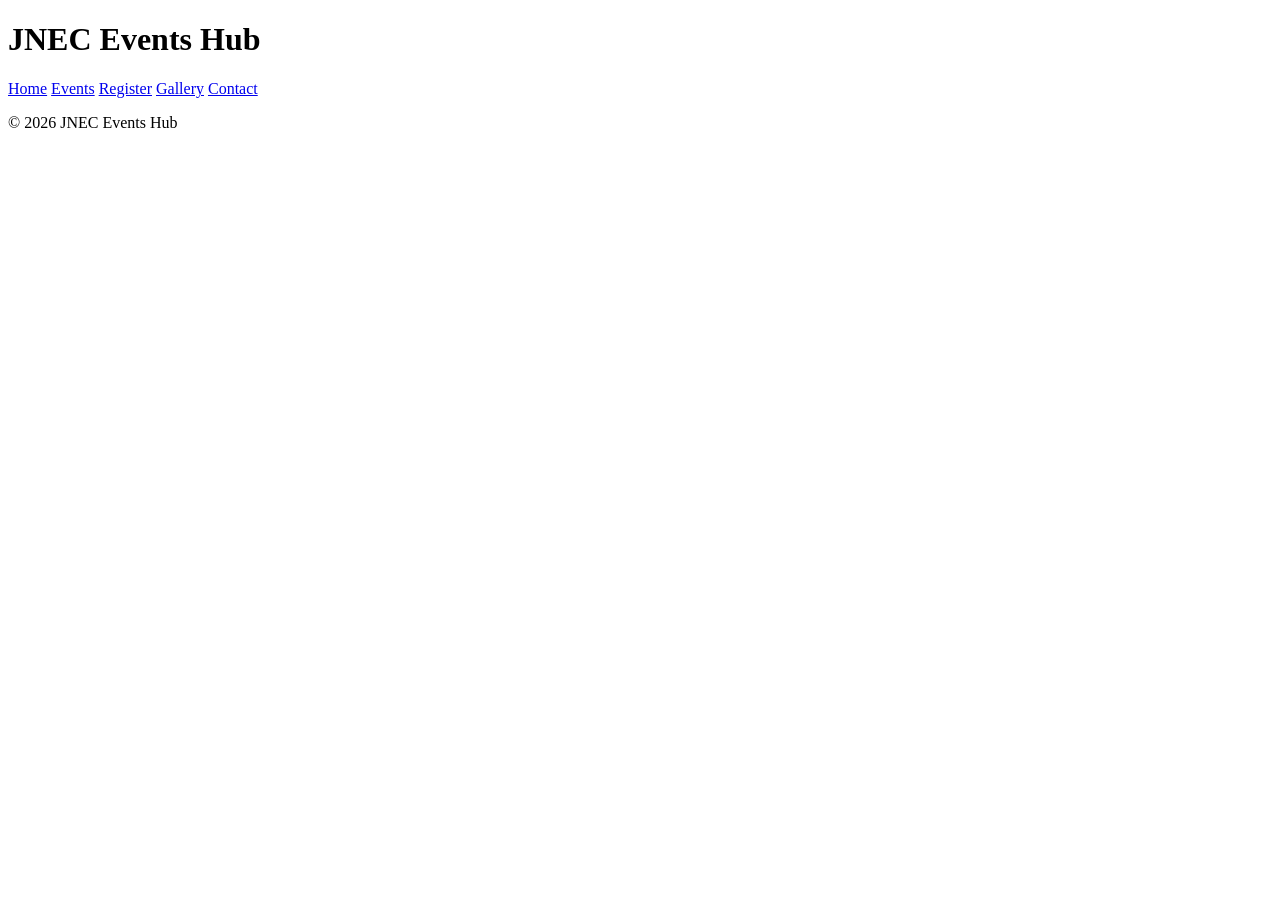
==== contact.html @ e3a9dbce "P2.shared shell on all pages" ====
<!DOCTYPE html>
<html lang="en">
<head>
<meta charset="UTF-8">
<meta name="viewport" content="width=device-width, initial-scale=1.0">
<title>JNEC Events Hub — Home</title>
</head>
<body>
<header id="top">
<h1>JNEC Events Hub</h1>
<nav>
<a href="index.html" title="Go to home page">Home</a>
<a href="events.html">Events</a>
<a href="register.html">Register</a>
<a href="gallery.html">Gallery</a>
<a href="contact.html">Contact</a>
</nav>
</header>
<main>
<!-- page content here -->
</main>
<footer>
<p>&copy; 2026 JNEC Events Hub</p>
</footer>
</body>
</html>
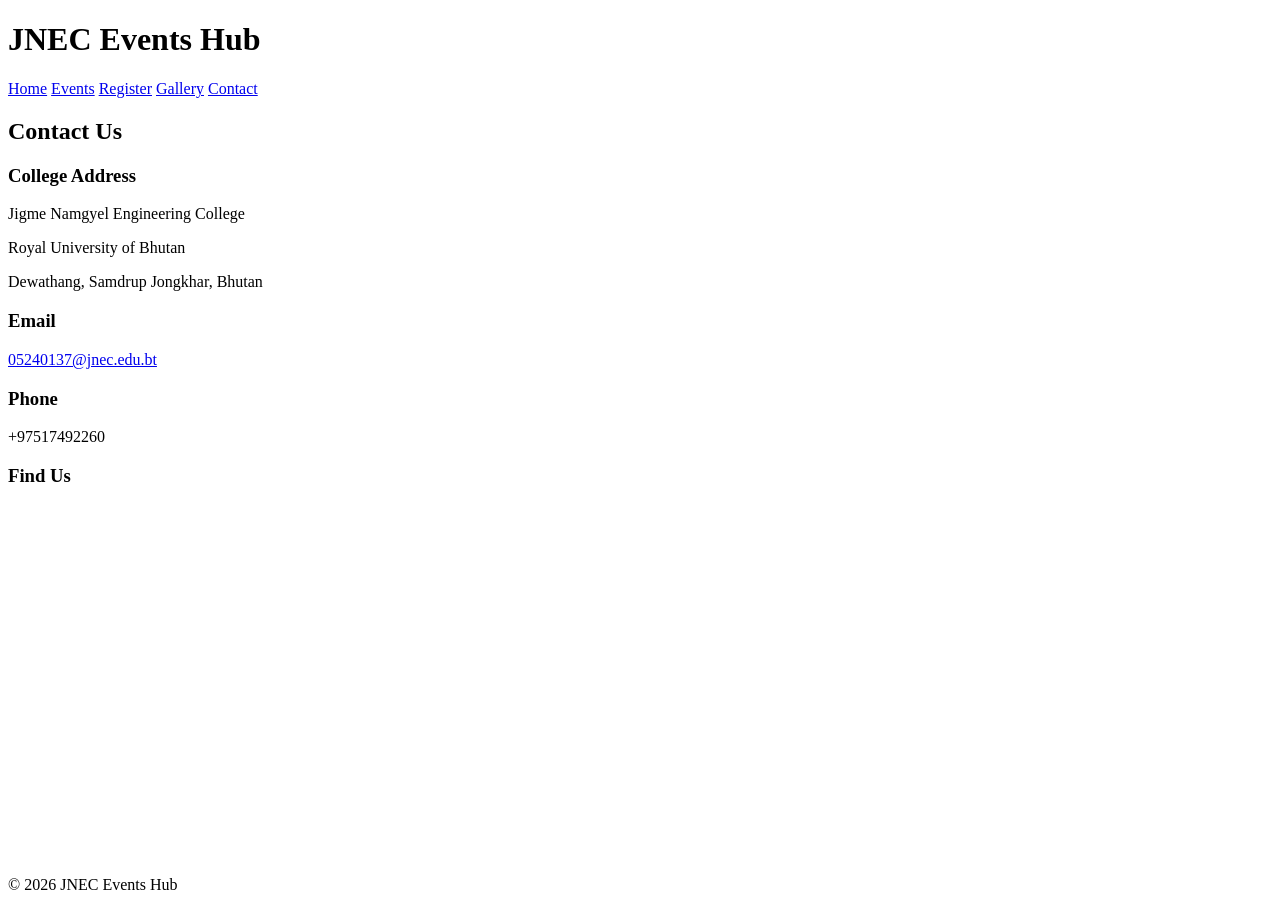
==== commit 9a03d259: "Add contact page structure" ====
--- a/contact.html
+++ b/contact.html
@@ -18,6 +18,53 @@
 </header>
 <main>
 <!-- page content here -->
+ <h2>Contact Us</h2>
+
+        <h3>College Address</h3>
+        <p>Jigme Namgyel Engineering College</p>
+        <p>Royal University of Bhutan</p>
+        <p>Dewathang, Samdrup Jongkhar, Bhutan</p>
+
+        <h3>Email</h3>
+        <p>
+            <a href="mailto:webmaster@jnec.edu.bt">
+                05240137@jnec.edu.bt
+            </a>
+        </p>
+
+        <h3>Phone</h3>
+        <p>+97517492260</p>
+
+        <h3>Find Us</h3>
+
+        <iframe
+            src="https://www.google.com/maps?q=Jigme%20Namgyel%20Engineering%20College%2C%20Dewathang%2C%20Bhutan&output=embed"
+            width="600"
+            height="350"
+            style="border:0;"
+            allowfullscreen=""
+            loading="lazy">
+        </iframe>
+
+        <!-- <h2>Enquiry Form</h2>
+
+        <form action="#" method="post">
+
+            <label for="name">Name:</label><br>
+            <input type="text" id="name" name="name" required>
+            <br><br>
+
+            <label for="email">Email:</label><br>
+            <input type="email" id="email" name="email" required>
+            <br><br>
+
+            <label for="message">Message:</label><br>
+            <textarea id="message" name="message" rows="5" cols="40" required></textarea>
+            <br><br>
+
+            <input type="submit" value="Submit">
+
+        </form> -->
 </main>
 <footer>
 <p>&copy; 2026 JNEC Events Hub</p>
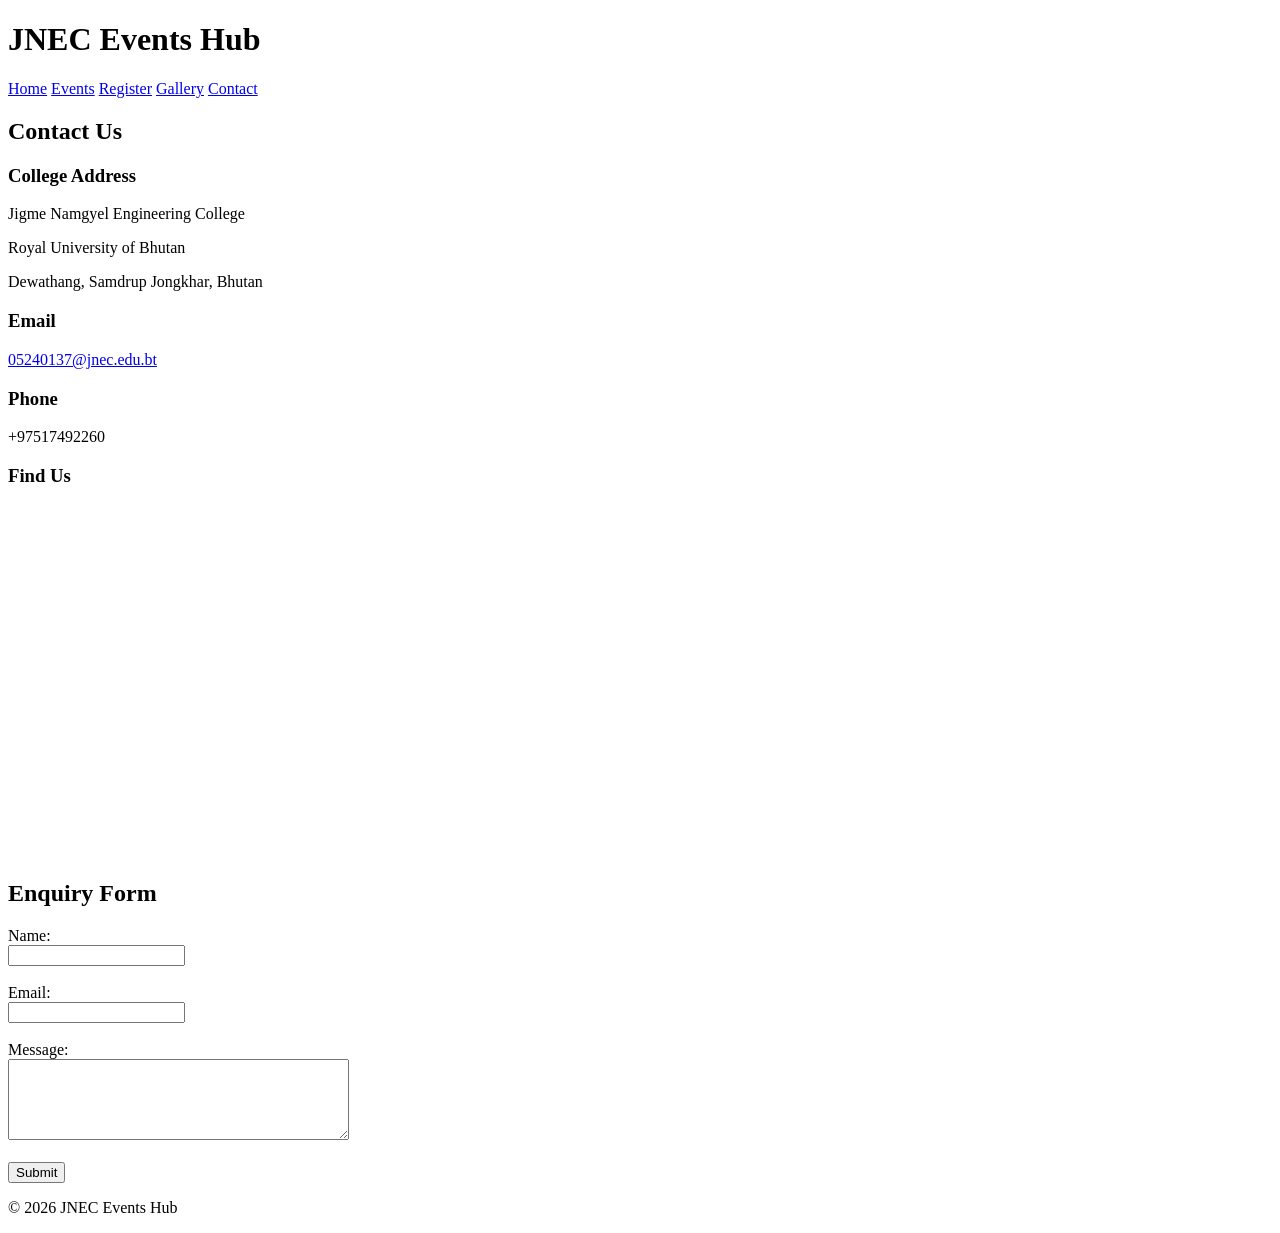
==== commit f7295881: "Add enquiry form" ====
--- a/contact.html
+++ b/contact.html
@@ -46,7 +46,7 @@
             loading="lazy">
         </iframe>
 
-        <!-- <h2>Enquiry Form</h2>
+        <h2>Enquiry Form</h2>
 
         <form action="#" method="post">
 
@@ -64,7 +64,7 @@
 
             <input type="submit" value="Submit">
 
-        </form> -->
+        </form>
 </main>
 <footer>
 <p>&copy; 2026 JNEC Events Hub</p>
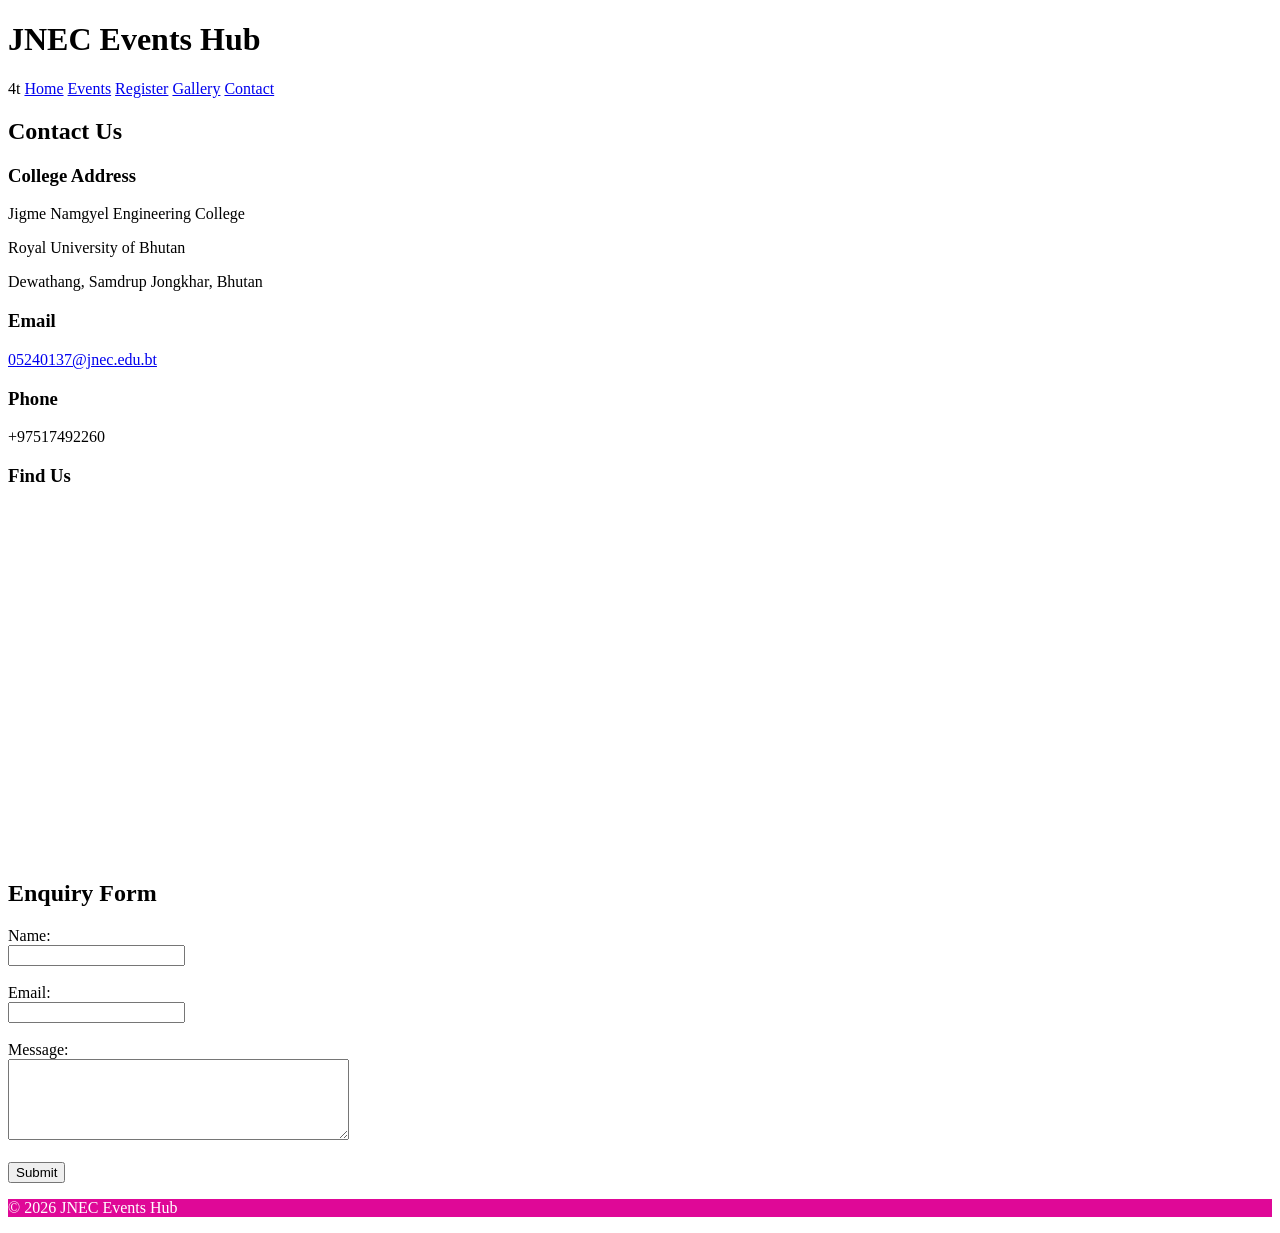
==== commit db63d2a9: "p3: link external stylesheet" ====
--- a/contact.html
+++ b/contact.html
@@ -4,11 +4,14 @@
 <meta charset="UTF-8">
 <meta name="viewport" content="width=device-width, initial-scale=1.0">
 <title>JNEC Events Hub — Home</title>
+<style>
+footer { background: #df0897; color: white; }
+</style>
 </head>
 <body>
 <header id="top">
 <h1>JNEC Events Hub</h1>
-<nav>
+<nav>4t
 <a href="index.html" title="Go to home page">Home</a>
 <a href="events.html">Events</a>
 <a href="register.html">Register</a>
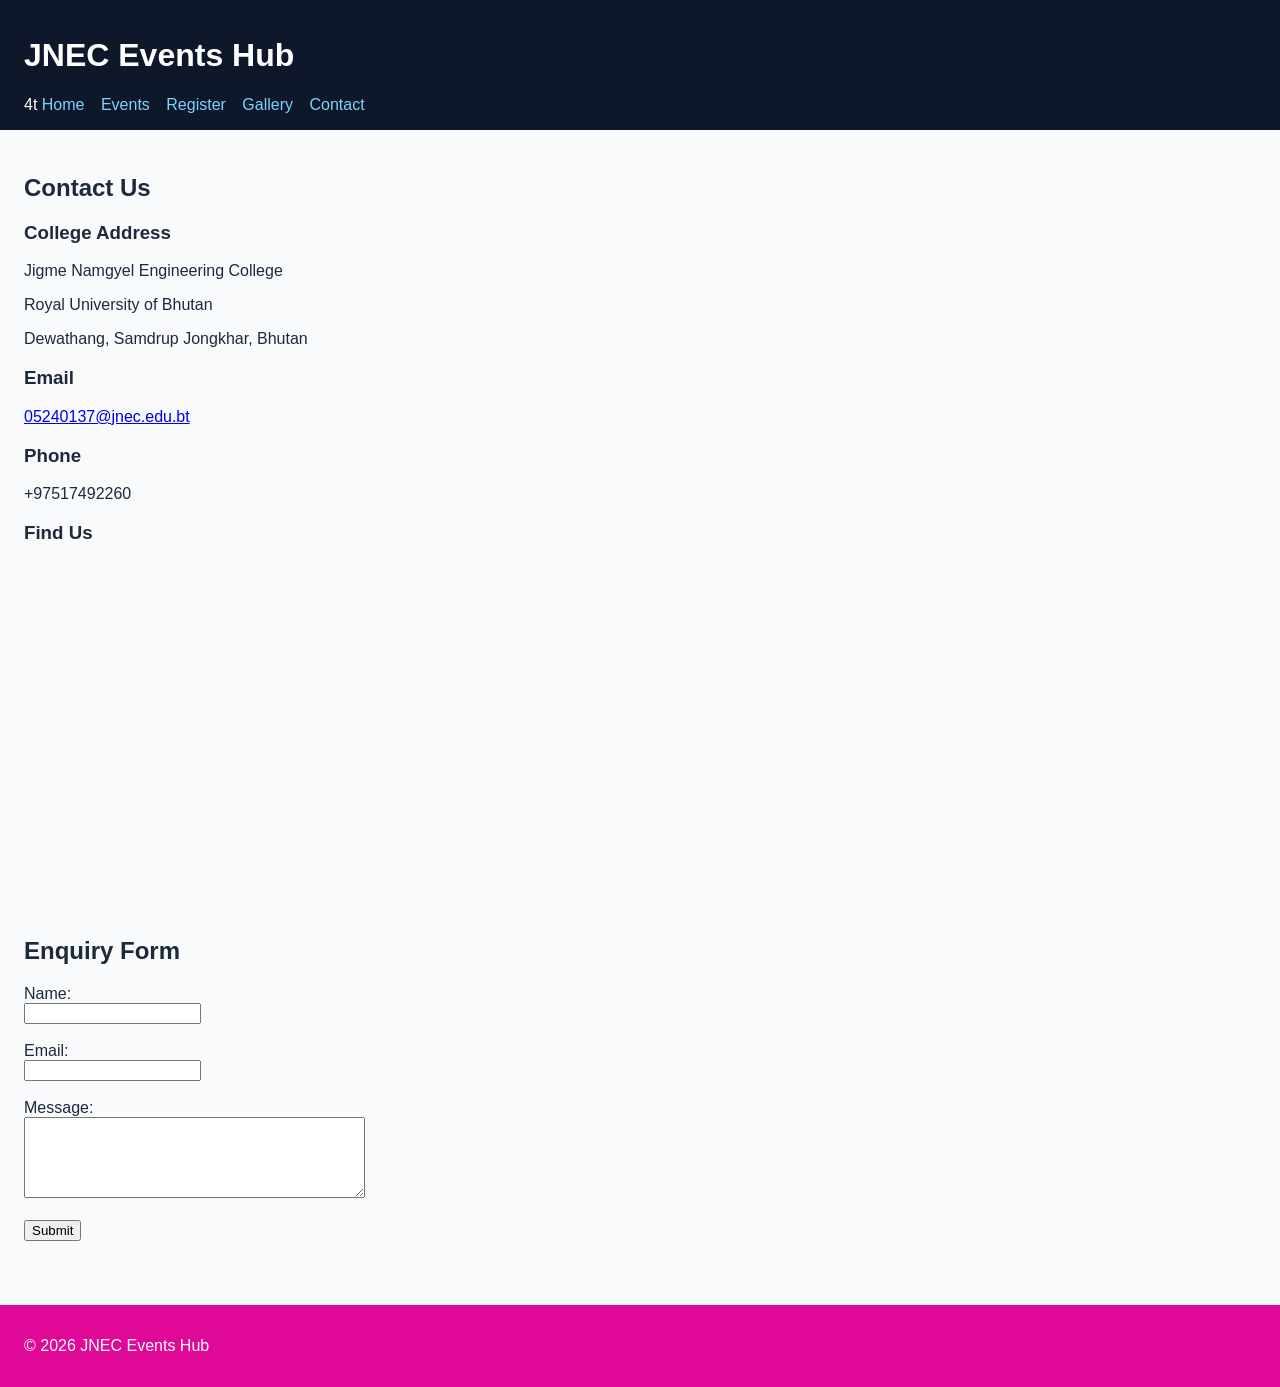
==== commit 0338c442: "p3: link external stylesheet" ====
--- a/contact.html
+++ b/contact.html
@@ -4,6 +4,7 @@
 <meta charset="UTF-8">
 <meta name="viewport" content="width=device-width, initial-scale=1.0">
 <title>JNEC Events Hub — Home</title>
+<link rel="stylesheet" href="css/styles.css">
 <style>
 footer { background: #df0897; color: white; }
 </style>
--- a/css/styles.css
+++ b/css/styles.css
@@ -0,0 +1,25 @@
+body {
+font-family: "Segoe UI", Arial, sans-serif;
+margin: 0;
+color: #1e293b;
+background: #f8fafc;
+}
+header {
+background: #0f172a;
+color: white;
+padding: 16px 24px;
+}
+nav a {
+color: #7dd3fc;
+margin-right: 12px;
+text-decoration: none;
+}
+footer {
+background: #0f172a;
+color: #e2e8f0;
+padding: 16px 24px;
+margin-top: 40px;
+}
+main {
+padding: 24px;
+}
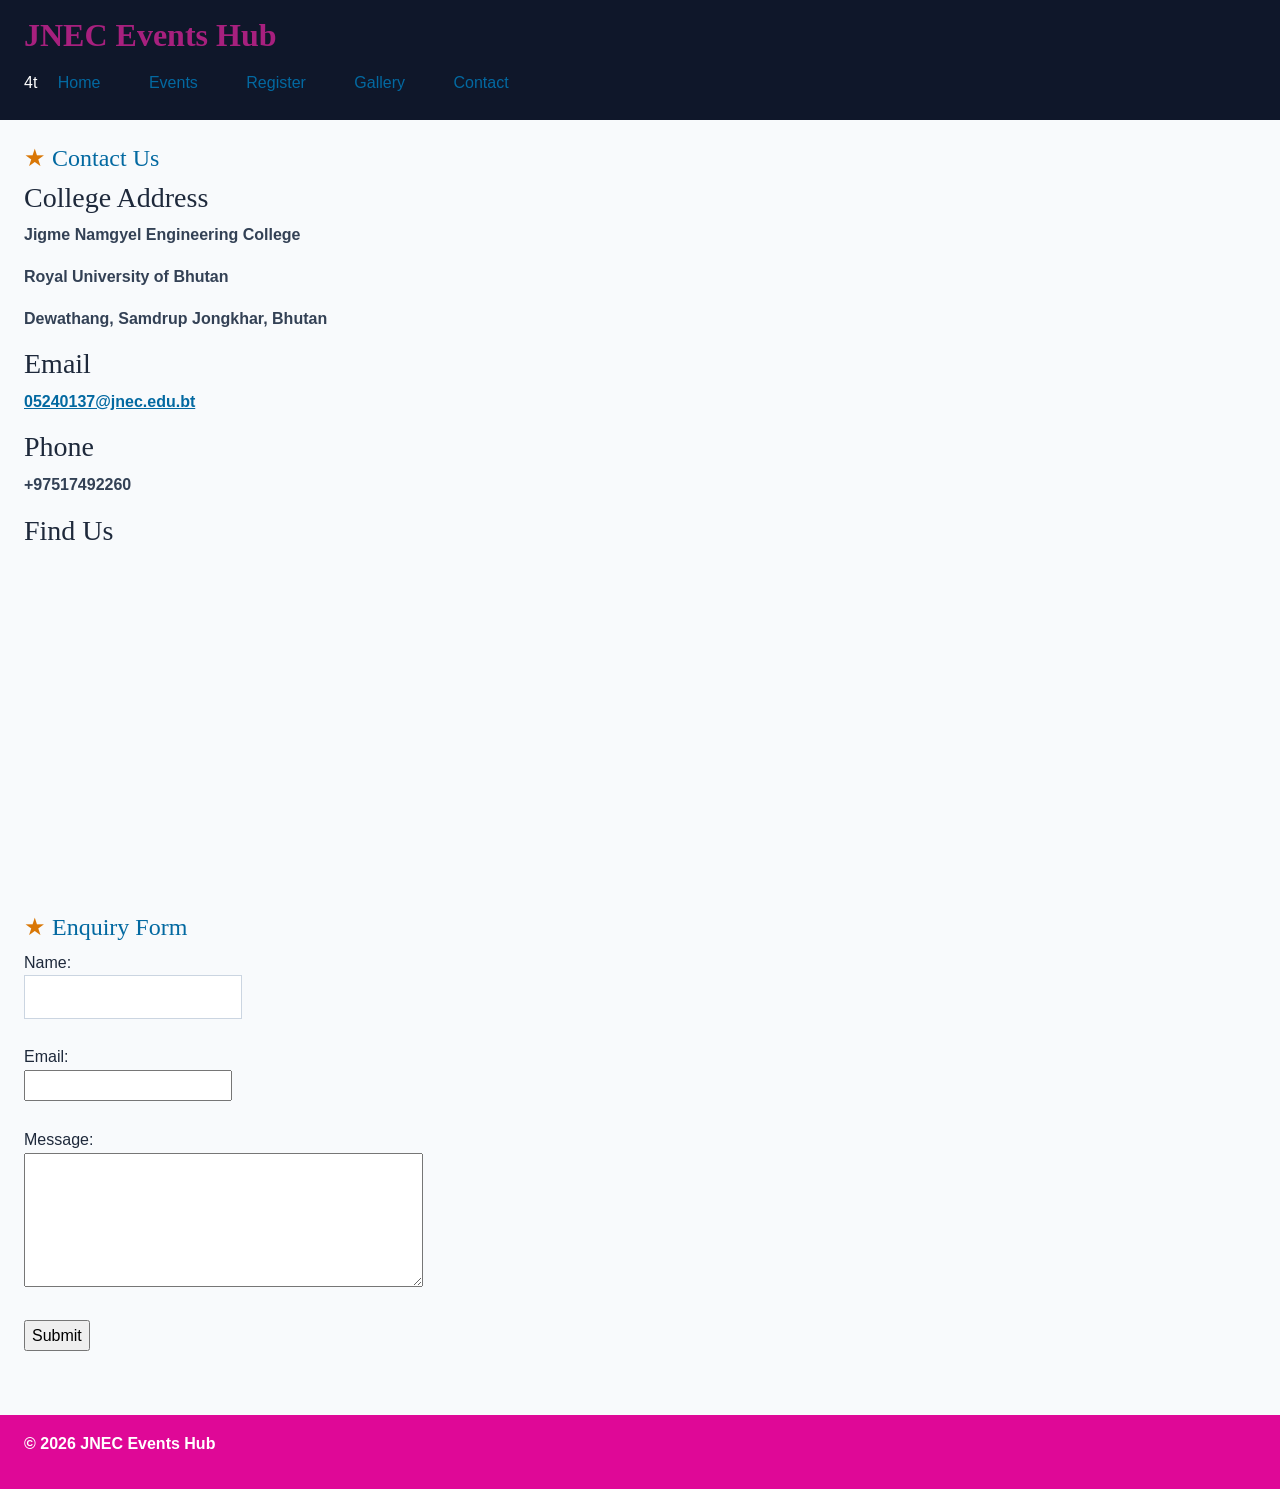
==== commit d1cb9e35: "p3:bootstrap grid, cards, carousel, form" ====
--- a/contact.html
+++ b/contact.html
@@ -4,6 +4,23 @@
 <meta charset="UTF-8">
 <meta name="viewport" content="width=device-width, initial-scale=1.0">
 <title>JNEC Events Hub — Home</title>
+<!-- 1. Bootstrap CSS (framework) -->
+<link
+href="https://cdn.jsdelivr.net/npm/bootstrap@5.3.3/dist/css/bootstrap.min.css"
+rel="stylesheet">
+<!-- 2. Font Awesome (icons) -->
+<link rel="stylesheet"
+href="https://cdnjs.cloudflare.com/ajax/libs/font-awesome/6.5.2/css/all.min.css">
+<!-- 3. YOUR CSS last so you can override Bootstrap -->
+<link rel="stylesheet" href="css/styles.css">
+</head>
+<body>
+<!-- existing header / main / footer stay here -->
+<!-- Bootstrap JS — MUST be last, just before </body> (carousel needs this) -->
+<script
+src="https://cdn.jsdelivr.net/npm/bootstrap@5.3.3/dist/js/bootstrap.bundle.min.js">
+</script>
+
 <link rel="stylesheet" href="css/styles.css">
 <style>
 footer { background: #df0897; color: white; }
--- a/css/styles.css
+++ b/css/styles.css
@@ -22,4 +22,92 @@
 }
 main {
 padding: 24px;
-}+}
+/* simple selectors */
+h1 { color: #a7207e; } /* element */
+.intro { background: #f8fafc; } /* class */
+#welcome { padding: 24px; } /* id */
+p.intro { font-size: 1.05rem; } /* element.class */
+h1, h2, h3 { font-family: Georgia, serif; } /* grouping */
+/* combinators */
+nav a { text-decoration: none; } /* descendant */
+main > section { margin-bottom: 24px; } /* child */
+h2 + p { font-style: italic; } /* adjacent */
+h2 ~ p { color: #334155; } /* general sibling */
+/* pseudo-classes */
+nav a:hover { color: #38bdf8; }
+input:focus { outline: 2px solid #0369a1; }
+input:checked + label { font-weight: 700; }
+tr:nth-child(even) { background: #f1f5f9; }
+/* anchor LVHA order */
+a:link { color: #0369a1; }
+a:visited { color: #7c3aed; }
+a:hover { color: #0ea5e9; }
+a:active { color: #b91c1c; }
+/* pseudo-elements */
+p::first-line { font-weight: bold; }
+.intro::first-letter {
+font-size: 1.6em;
+color: #0369a1;
+}
+h2::before { content: "★ "; color: #d97706; }
+li::marker { color: #059669; }
+::selection { color: #7f1d1d; background: #fde68a; }
+/* attribute selectors */
+a[target="_blank"] { color: #d97706; }
+input[type="file"] { border: 1px dashed #94a3b8; padding: 8px; }
+input[type="text"] { border: 1px solid #cbd5e1; padding: 8px; }
+body {
+font-family: "Segoe UI", Arial, sans-serif;
+font-size: 16px; /* base size */
+}
+h1 { font-size: 2rem; }
+h2 { font-size: 1.5rem; }
+h1 { font-weight: 700; }
+body { line-height: 1.6; }
+.hero-title {
+letter-spacing: 0.04em;
+word-spacing: 0.1em;
+}
+em { font-style: italic; }
+.intro p {
+text-indent: 2em;
+text-align: justify;
+}
+nav a { text-decoration: none; }
+.sold-out {
+text-decoration: line-through;
+text-decoration-color: #ef4444;
+text-decoration-style: solid;
+}
+h2 { text-align: left; }
+body { color: rgb(30, 41, 59); } /* RGB */
+h2 { color: #0369a1; } /* hexadecimal */
+.highlight { color: crimson; } /* named */
+header { background-color: #0f172a; }
+.intro {
+margin: 24px 16px 32px 16px; /* top right bottom left */
+padding: 20px; /* all four sides */
+border: 1px solid #e2e8f0;
+background: white;
+}
+section {
+margin-bottom: 28px;
+padding-left: 8px;
+}
+nav a {
+display: inline-block;
+padding: 8px 16px;
+}
+.admin-only { display: none; }
+.badge { display: inline; }
+.event-card { display: block; }
+img { max-width: 100%; height: auto; }
+@media (max-width: 600px) {
+nav a {
+display: block;
+margin: 4px 0;
+}
+body { font-size: 15px; }
+}
+
--- a/css/styles.css
+++ b/css/styles.css
@@ -22,4 +22,92 @@
 }
 main {
 padding: 24px;
-}+}
+/* simple selectors */
+h1 { color: #a7207e; } /* element */
+.intro { background: #f8fafc; } /* class */
+#welcome { padding: 24px; } /* id */
+p.intro { font-size: 1.05rem; } /* element.class */
+h1, h2, h3 { font-family: Georgia, serif; } /* grouping */
+/* combinators */
+nav a { text-decoration: none; } /* descendant */
+main > section { margin-bottom: 24px; } /* child */
+h2 + p { font-style: italic; } /* adjacent */
+h2 ~ p { color: #334155; } /* general sibling */
+/* pseudo-classes */
+nav a:hover { color: #38bdf8; }
+input:focus { outline: 2px solid #0369a1; }
+input:checked + label { font-weight: 700; }
+tr:nth-child(even) { background: #f1f5f9; }
+/* anchor LVHA order */
+a:link { color: #0369a1; }
+a:visited { color: #7c3aed; }
+a:hover { color: #0ea5e9; }
+a:active { color: #b91c1c; }
+/* pseudo-elements */
+p::first-line { font-weight: bold; }
+.intro::first-letter {
+font-size: 1.6em;
+color: #0369a1;
+}
+h2::before { content: "★ "; color: #d97706; }
+li::marker { color: #059669; }
+::selection { color: #7f1d1d; background: #fde68a; }
+/* attribute selectors */
+a[target="_blank"] { color: #d97706; }
+input[type="file"] { border: 1px dashed #94a3b8; padding: 8px; }
+input[type="text"] { border: 1px solid #cbd5e1; padding: 8px; }
+body {
+font-family: "Segoe UI", Arial, sans-serif;
+font-size: 16px; /* base size */
+}
+h1 { font-size: 2rem; }
+h2 { font-size: 1.5rem; }
+h1 { font-weight: 700; }
+body { line-height: 1.6; }
+.hero-title {
+letter-spacing: 0.04em;
+word-spacing: 0.1em;
+}
+em { font-style: italic; }
+.intro p {
+text-indent: 2em;
+text-align: justify;
+}
+nav a { text-decoration: none; }
+.sold-out {
+text-decoration: line-through;
+text-decoration-color: #ef4444;
+text-decoration-style: solid;
+}
+h2 { text-align: left; }
+body { color: rgb(30, 41, 59); } /* RGB */
+h2 { color: #0369a1; } /* hexadecimal */
+.highlight { color: crimson; } /* named */
+header { background-color: #0f172a; }
+.intro {
+margin: 24px 16px 32px 16px; /* top right bottom left */
+padding: 20px; /* all four sides */
+border: 1px solid #e2e8f0;
+background: white;
+}
+section {
+margin-bottom: 28px;
+padding-left: 8px;
+}
+nav a {
+display: inline-block;
+padding: 8px 16px;
+}
+.admin-only { display: none; }
+.badge { display: inline; }
+.event-card { display: block; }
+img { max-width: 100%; height: auto; }
+@media (max-width: 600px) {
+nav a {
+display: block;
+margin: 4px 0;
+}
+body { font-size: 15px; }
+}
+
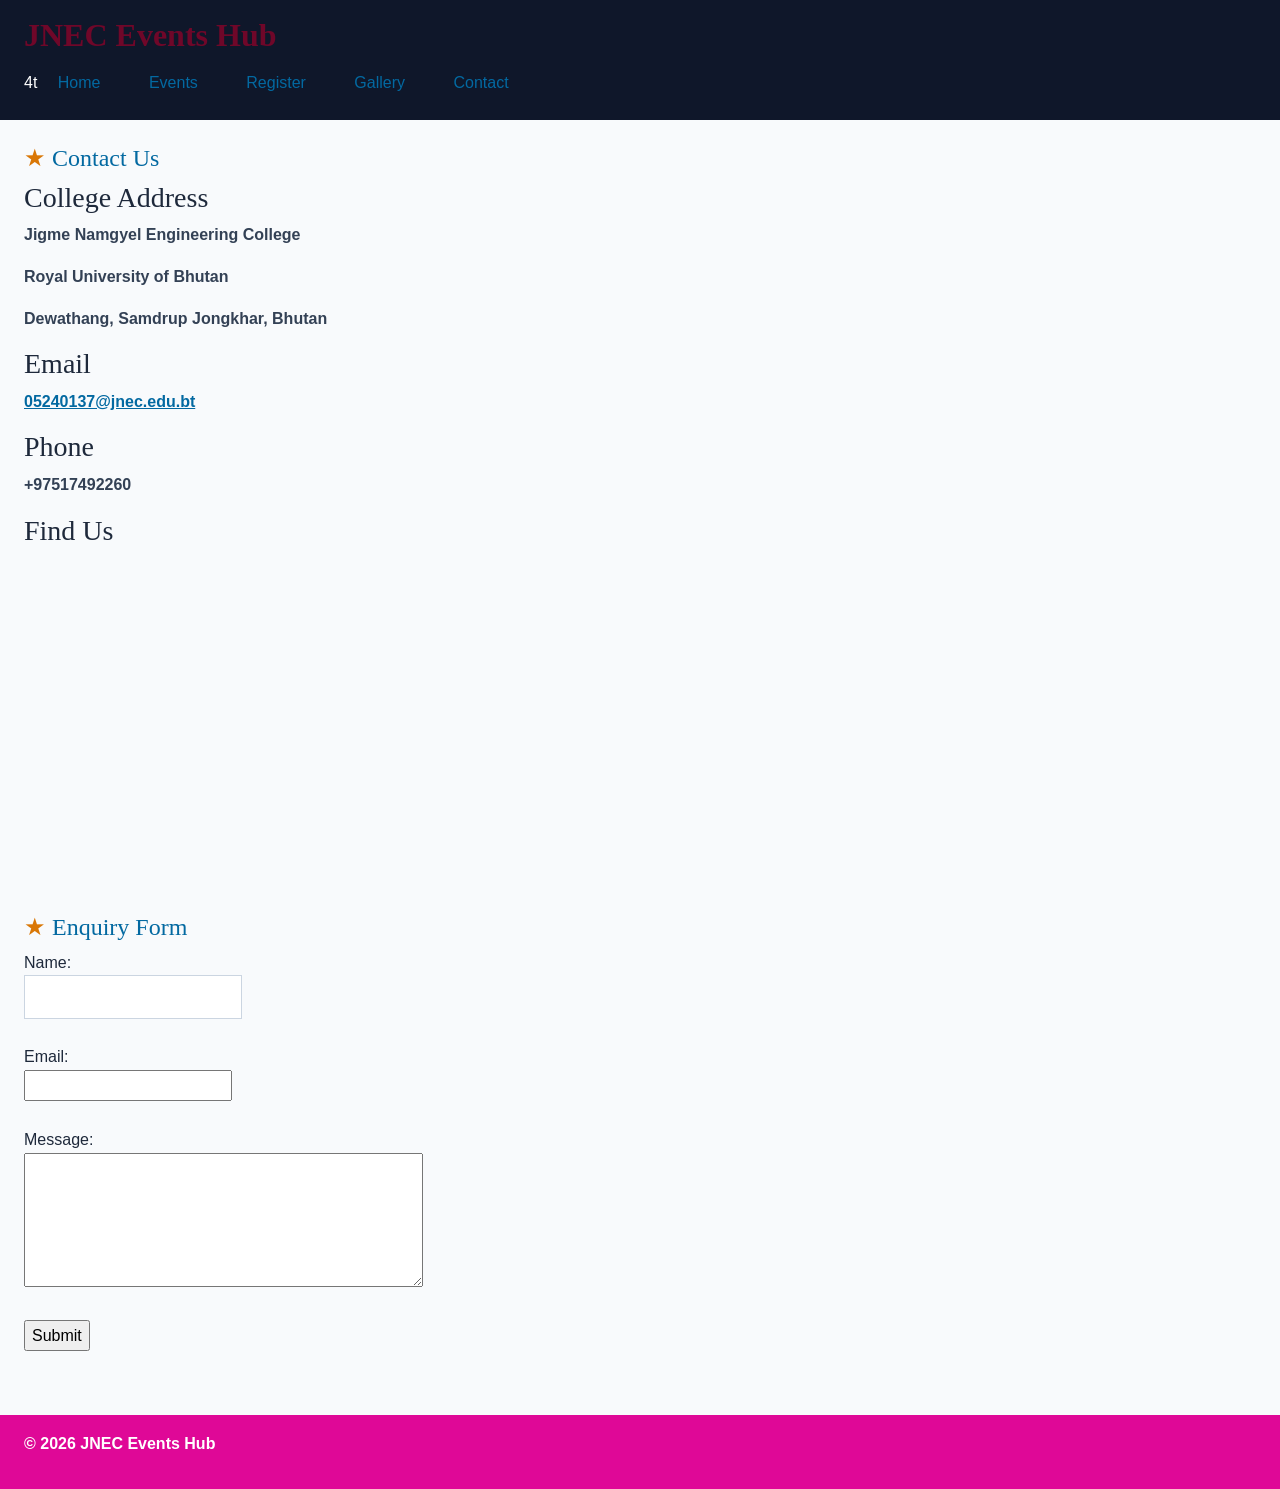
==== commit 2684ec2d: "Complete Practical IV: JavaScript Events Hub" ====
--- a/contact.html
+++ b/contact.html
@@ -90,5 +90,6 @@
 <footer>
 <p>&copy; 2026 JNEC Events Hub</p>
 </footer>
+<script src="js/main.js"></script>
 </body>
 </html>
--- a/css/styles.css
+++ b/css/styles.css
@@ -1,3 +1,4 @@
+/* FILE: css/styles.css — shared by all Events Hub pages */
 body {
 font-family: "Segoe UI", Arial, sans-serif;
 margin: 0;
@@ -24,16 +25,18 @@
 padding: 24px;
 }
 /* simple selectors */
-h1 { color: #a7207e; } /* element */
+h1 { color: #6f0729; } /* element */
 .intro { background: #f8fafc; } /* class */
 #welcome { padding: 24px; } /* id */
 p.intro { font-size: 1.05rem; } /* element.class */
 h1, h2, h3 { font-family: Georgia, serif; } /* grouping */
+
 /* combinators */
 nav a { text-decoration: none; } /* descendant */
 main > section { margin-bottom: 24px; } /* child */
 h2 + p { font-style: italic; } /* adjacent */
 h2 ~ p { color: #334155; } /* general sibling */
+
 /* pseudo-classes */
 nav a:hover { color: #38bdf8; }
 input:focus { outline: 2px solid #0369a1; }
@@ -44,6 +47,7 @@
 a:visited { color: #7c3aed; }
 a:hover { color: #0ea5e9; }
 a:active { color: #b91c1c; }
+
 /* pseudo-elements */
 p::first-line { font-weight: bold; }
 .intro::first-letter {
@@ -53,16 +57,19 @@
 h2::before { content: "★ "; color: #d97706; }
 li::marker { color: #059669; }
 ::selection { color: #7f1d1d; background: #fde68a; }
+
 /* attribute selectors */
 a[target="_blank"] { color: #d97706; }
 input[type="file"] { border: 1px dashed #94a3b8; padding: 8px; }
 input[type="text"] { border: 1px solid #cbd5e1; padding: 8px; }
+
 body {
 font-family: "Segoe UI", Arial, sans-serif;
 font-size: 16px; /* base size */
 }
 h1 { font-size: 2rem; }
 h2 { font-size: 1.5rem; }
+
 h1 { font-weight: 700; }
 body { line-height: 1.6; }
 .hero-title {
@@ -70,6 +77,7 @@
 word-spacing: 0.1em;
 }
 em { font-style: italic; }
+
 .intro p {
 text-indent: 2em;
 text-align: justify;
@@ -81,10 +89,12 @@
 text-decoration-style: solid;
 }
 h2 { text-align: left; }
+
 body { color: rgb(30, 41, 59); } /* RGB */
 h2 { color: #0369a1; } /* hexadecimal */
 .highlight { color: crimson; } /* named */
 header { background-color: #0f172a; }
+
 .intro {
 margin: 24px 16px 32px 16px; /* top right bottom left */
 padding: 20px; /* all four sides */
@@ -95,6 +105,7 @@
 margin-bottom: 28px;
 padding-left: 8px;
 }
+
 nav a {
 display: inline-block;
 padding: 8px 16px;
@@ -102,6 +113,7 @@
 .admin-only { display: none; }
 .badge { display: inline; }
 .event-card { display: block; }
+
 img { max-width: 100%; height: auto; }
 @media (max-width: 600px) {
 nav a {
@@ -111,3 +123,58 @@
 body { font-size: 15px; }
 }
 
+.error {
+    color: red;
+}
+
+.dark-mode {
+    background-color: #222;
+    color: white;
+}
+/* Error messages for form validation */
+.error {
+  color: #b91c1c;
+  font-size: 0.9rem;
+  display: block;
+  margin-top: 0.25rem;
+}
+
+/* Sold out event cards */
+.sold-out-card {
+  opacity: 0.85;
+}
+.sold-out-card .card-title {
+  text-decoration: line-through;
+}
+
+/* Seats hint text */
+.seats-hint {
+  font-size: 0.95rem;
+  color: #0369a1;
+}
+
+/* Dark Mode Toggle Button */
+#darkToggle {
+  float: right;
+  margin-top: 4px;
+}
+
+/* Dark Mode Theme */
+body.dark {
+  background: #0f172a;
+  color: #e2e8f0;
+}
+body.dark header,
+body.dark footer {
+  background: #020617;
+}
+body.dark .card,
+body.dark .intro {
+  background: #1e293b;
+  color: #e2e8f0;
+  border-color: #334155;
+}
+body.dark h1,
+body.dark h2 {
+  color: #7dd3fc;
+}
--- a/css/styles.css
+++ b/css/styles.css
@@ -1,3 +1,4 @@
+/* FILE: css/styles.css — shared by all Events Hub pages */
 body {
 font-family: "Segoe UI", Arial, sans-serif;
 margin: 0;
@@ -24,16 +25,18 @@
 padding: 24px;
 }
 /* simple selectors */
-h1 { color: #a7207e; } /* element */
+h1 { color: #6f0729; } /* element */
 .intro { background: #f8fafc; } /* class */
 #welcome { padding: 24px; } /* id */
 p.intro { font-size: 1.05rem; } /* element.class */
 h1, h2, h3 { font-family: Georgia, serif; } /* grouping */
+
 /* combinators */
 nav a { text-decoration: none; } /* descendant */
 main > section { margin-bottom: 24px; } /* child */
 h2 + p { font-style: italic; } /* adjacent */
 h2 ~ p { color: #334155; } /* general sibling */
+
 /* pseudo-classes */
 nav a:hover { color: #38bdf8; }
 input:focus { outline: 2px solid #0369a1; }
@@ -44,6 +47,7 @@
 a:visited { color: #7c3aed; }
 a:hover { color: #0ea5e9; }
 a:active { color: #b91c1c; }
+
 /* pseudo-elements */
 p::first-line { font-weight: bold; }
 .intro::first-letter {
@@ -53,16 +57,19 @@
 h2::before { content: "★ "; color: #d97706; }
 li::marker { color: #059669; }
 ::selection { color: #7f1d1d; background: #fde68a; }
+
 /* attribute selectors */
 a[target="_blank"] { color: #d97706; }
 input[type="file"] { border: 1px dashed #94a3b8; padding: 8px; }
 input[type="text"] { border: 1px solid #cbd5e1; padding: 8px; }
+
 body {
 font-family: "Segoe UI", Arial, sans-serif;
 font-size: 16px; /* base size */
 }
 h1 { font-size: 2rem; }
 h2 { font-size: 1.5rem; }
+
 h1 { font-weight: 700; }
 body { line-height: 1.6; }
 .hero-title {
@@ -70,6 +77,7 @@
 word-spacing: 0.1em;
 }
 em { font-style: italic; }
+
 .intro p {
 text-indent: 2em;
 text-align: justify;
@@ -81,10 +89,12 @@
 text-decoration-style: solid;
 }
 h2 { text-align: left; }
+
 body { color: rgb(30, 41, 59); } /* RGB */
 h2 { color: #0369a1; } /* hexadecimal */
 .highlight { color: crimson; } /* named */
 header { background-color: #0f172a; }
+
 .intro {
 margin: 24px 16px 32px 16px; /* top right bottom left */
 padding: 20px; /* all four sides */
@@ -95,6 +105,7 @@
 margin-bottom: 28px;
 padding-left: 8px;
 }
+
 nav a {
 display: inline-block;
 padding: 8px 16px;
@@ -102,6 +113,7 @@
 .admin-only { display: none; }
 .badge { display: inline; }
 .event-card { display: block; }
+
 img { max-width: 100%; height: auto; }
 @media (max-width: 600px) {
 nav a {
@@ -111,3 +123,58 @@
 body { font-size: 15px; }
 }
 
+.error {
+    color: red;
+}
+
+.dark-mode {
+    background-color: #222;
+    color: white;
+}
+/* Error messages for form validation */
+.error {
+  color: #b91c1c;
+  font-size: 0.9rem;
+  display: block;
+  margin-top: 0.25rem;
+}
+
+/* Sold out event cards */
+.sold-out-card {
+  opacity: 0.85;
+}
+.sold-out-card .card-title {
+  text-decoration: line-through;
+}
+
+/* Seats hint text */
+.seats-hint {
+  font-size: 0.95rem;
+  color: #0369a1;
+}
+
+/* Dark Mode Toggle Button */
+#darkToggle {
+  float: right;
+  margin-top: 4px;
+}
+
+/* Dark Mode Theme */
+body.dark {
+  background: #0f172a;
+  color: #e2e8f0;
+}
+body.dark header,
+body.dark footer {
+  background: #020617;
+}
+body.dark .card,
+body.dark .intro {
+  background: #1e293b;
+  color: #e2e8f0;
+  border-color: #334155;
+}
+body.dark h1,
+body.dark h2 {
+  color: #7dd3fc;
+}
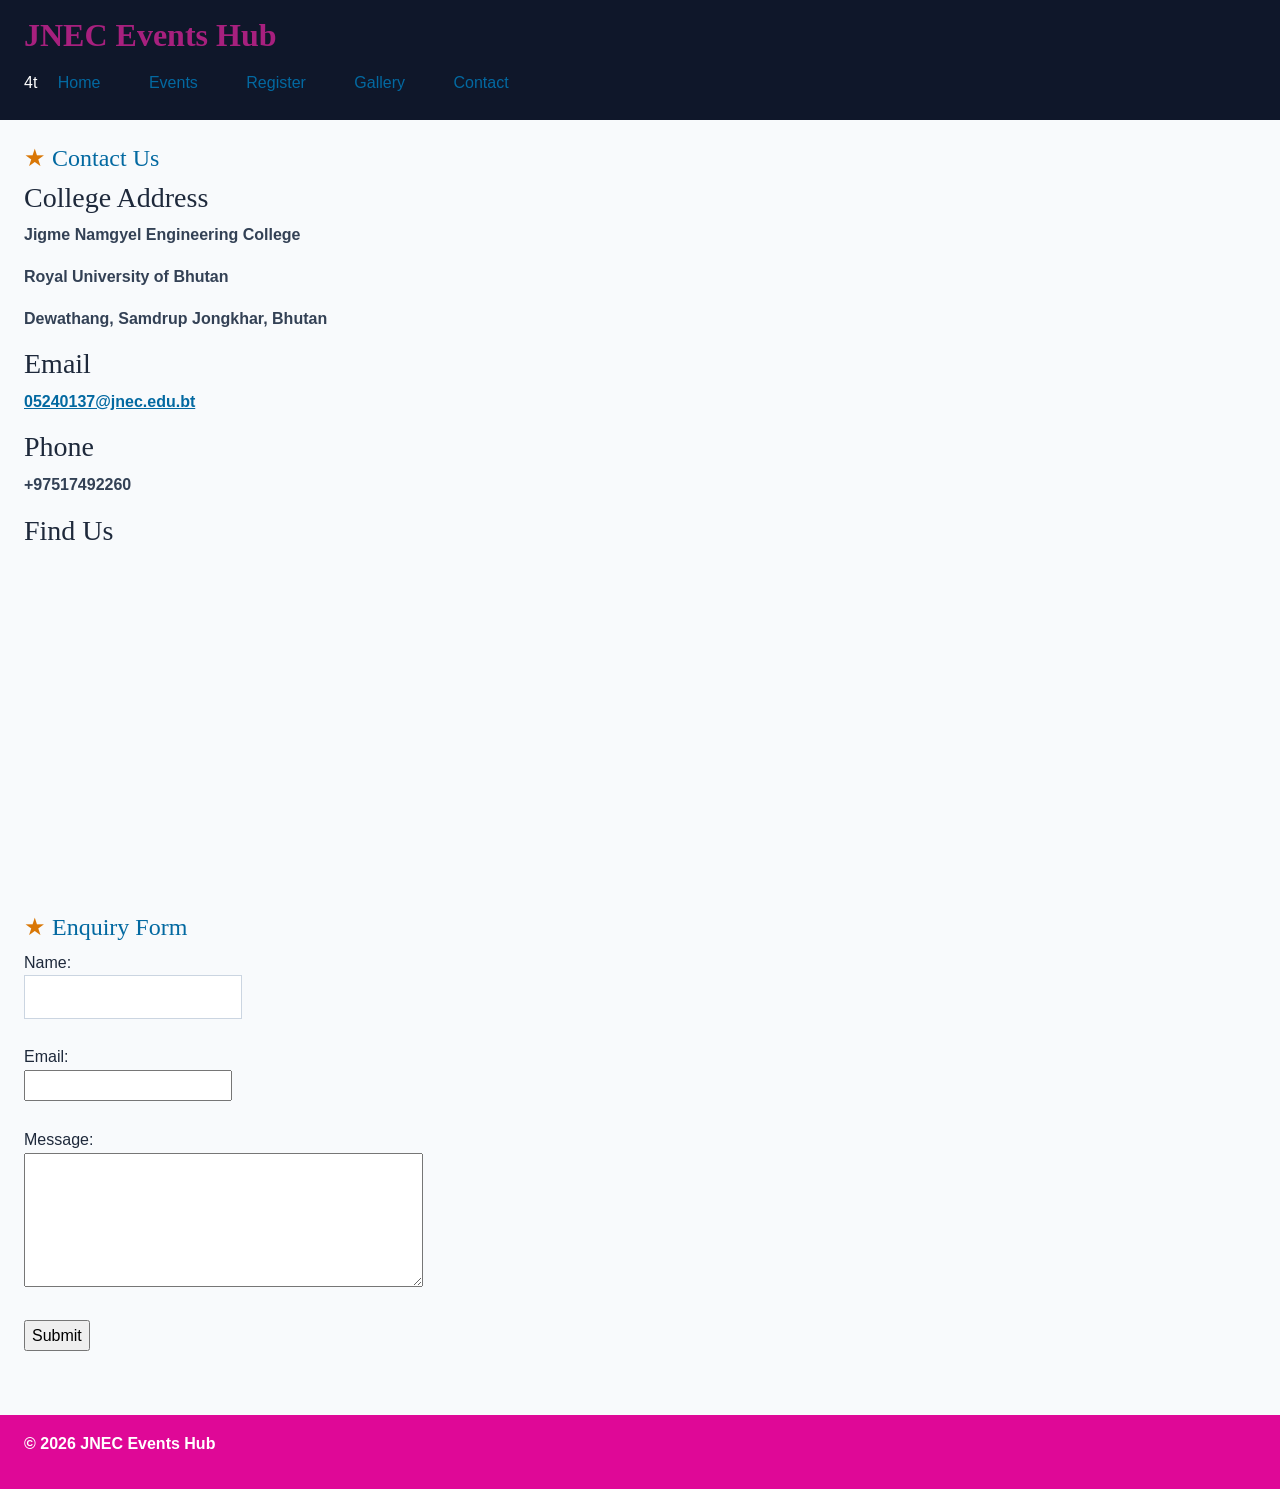
==== commit 682949d6: "Merge pull request #1 from 05240137jnec-coder/practical-3 Practical 3" ====
--- a/contact.html
+++ b/contact.html
@@ -90,6 +90,5 @@
 <footer>
 <p>&copy; 2026 JNEC Events Hub</p>
 </footer>
-<script src="js/main.js"></script>
 </body>
 </html>
--- a/css/styles.css
+++ b/css/styles.css
@@ -1,4 +1,3 @@
-/* FILE: css/styles.css — shared by all Events Hub pages */
 body {
 font-family: "Segoe UI", Arial, sans-serif;
 margin: 0;
@@ -25,18 +24,16 @@
 padding: 24px;
 }
 /* simple selectors */
-h1 { color: #6f0729; } /* element */
+h1 { color: #a7207e; } /* element */
 .intro { background: #f8fafc; } /* class */
 #welcome { padding: 24px; } /* id */
 p.intro { font-size: 1.05rem; } /* element.class */
 h1, h2, h3 { font-family: Georgia, serif; } /* grouping */
-
 /* combinators */
 nav a { text-decoration: none; } /* descendant */
 main > section { margin-bottom: 24px; } /* child */
 h2 + p { font-style: italic; } /* adjacent */
 h2 ~ p { color: #334155; } /* general sibling */
-
 /* pseudo-classes */
 nav a:hover { color: #38bdf8; }
 input:focus { outline: 2px solid #0369a1; }
@@ -47,7 +44,6 @@
 a:visited { color: #7c3aed; }
 a:hover { color: #0ea5e9; }
 a:active { color: #b91c1c; }
-
 /* pseudo-elements */
 p::first-line { font-weight: bold; }
 .intro::first-letter {
@@ -57,19 +53,16 @@
 h2::before { content: "★ "; color: #d97706; }
 li::marker { color: #059669; }
 ::selection { color: #7f1d1d; background: #fde68a; }
-
 /* attribute selectors */
 a[target="_blank"] { color: #d97706; }
 input[type="file"] { border: 1px dashed #94a3b8; padding: 8px; }
 input[type="text"] { border: 1px solid #cbd5e1; padding: 8px; }
-
 body {
 font-family: "Segoe UI", Arial, sans-serif;
 font-size: 16px; /* base size */
 }
 h1 { font-size: 2rem; }
 h2 { font-size: 1.5rem; }
-
 h1 { font-weight: 700; }
 body { line-height: 1.6; }
 .hero-title {
@@ -77,7 +70,6 @@
 word-spacing: 0.1em;
 }
 em { font-style: italic; }
-
 .intro p {
 text-indent: 2em;
 text-align: justify;
@@ -89,12 +81,10 @@
 text-decoration-style: solid;
 }
 h2 { text-align: left; }
-
 body { color: rgb(30, 41, 59); } /* RGB */
 h2 { color: #0369a1; } /* hexadecimal */
 .highlight { color: crimson; } /* named */
 header { background-color: #0f172a; }
-
 .intro {
 margin: 24px 16px 32px 16px; /* top right bottom left */
 padding: 20px; /* all four sides */
@@ -105,7 +95,6 @@
 margin-bottom: 28px;
 padding-left: 8px;
 }
-
 nav a {
 display: inline-block;
 padding: 8px 16px;
@@ -113,7 +102,6 @@
 .admin-only { display: none; }
 .badge { display: inline; }
 .event-card { display: block; }
-
 img { max-width: 100%; height: auto; }
 @media (max-width: 600px) {
 nav a {
@@ -123,58 +111,3 @@
 body { font-size: 15px; }
 }
 
-.error {
-    color: red;
-}
-
-.dark-mode {
-    background-color: #222;
-    color: white;
-}
-/* Error messages for form validation */
-.error {
-  color: #b91c1c;
-  font-size: 0.9rem;
-  display: block;
-  margin-top: 0.25rem;
-}
-
-/* Sold out event cards */
-.sold-out-card {
-  opacity: 0.85;
-}
-.sold-out-card .card-title {
-  text-decoration: line-through;
-}
-
-/* Seats hint text */
-.seats-hint {
-  font-size: 0.95rem;
-  color: #0369a1;
-}
-
-/* Dark Mode Toggle Button */
-#darkToggle {
-  float: right;
-  margin-top: 4px;
-}
-
-/* Dark Mode Theme */
-body.dark {
-  background: #0f172a;
-  color: #e2e8f0;
-}
-body.dark header,
-body.dark footer {
-  background: #020617;
-}
-body.dark .card,
-body.dark .intro {
-  background: #1e293b;
-  color: #e2e8f0;
-  border-color: #334155;
-}
-body.dark h1,
-body.dark h2 {
-  color: #7dd3fc;
-}
--- a/css/styles.css
+++ b/css/styles.css
@@ -1,4 +1,3 @@
-/* FILE: css/styles.css — shared by all Events Hub pages */
 body {
 font-family: "Segoe UI", Arial, sans-serif;
 margin: 0;
@@ -25,18 +24,16 @@
 padding: 24px;
 }
 /* simple selectors */
-h1 { color: #6f0729; } /* element */
+h1 { color: #a7207e; } /* element */
 .intro { background: #f8fafc; } /* class */
 #welcome { padding: 24px; } /* id */
 p.intro { font-size: 1.05rem; } /* element.class */
 h1, h2, h3 { font-family: Georgia, serif; } /* grouping */
-
 /* combinators */
 nav a { text-decoration: none; } /* descendant */
 main > section { margin-bottom: 24px; } /* child */
 h2 + p { font-style: italic; } /* adjacent */
 h2 ~ p { color: #334155; } /* general sibling */
-
 /* pseudo-classes */
 nav a:hover { color: #38bdf8; }
 input:focus { outline: 2px solid #0369a1; }
@@ -47,7 +44,6 @@
 a:visited { color: #7c3aed; }
 a:hover { color: #0ea5e9; }
 a:active { color: #b91c1c; }
-
 /* pseudo-elements */
 p::first-line { font-weight: bold; }
 .intro::first-letter {
@@ -57,19 +53,16 @@
 h2::before { content: "★ "; color: #d97706; }
 li::marker { color: #059669; }
 ::selection { color: #7f1d1d; background: #fde68a; }
-
 /* attribute selectors */
 a[target="_blank"] { color: #d97706; }
 input[type="file"] { border: 1px dashed #94a3b8; padding: 8px; }
 input[type="text"] { border: 1px solid #cbd5e1; padding: 8px; }
-
 body {
 font-family: "Segoe UI", Arial, sans-serif;
 font-size: 16px; /* base size */
 }
 h1 { font-size: 2rem; }
 h2 { font-size: 1.5rem; }
-
 h1 { font-weight: 700; }
 body { line-height: 1.6; }
 .hero-title {
@@ -77,7 +70,6 @@
 word-spacing: 0.1em;
 }
 em { font-style: italic; }
-
 .intro p {
 text-indent: 2em;
 text-align: justify;
@@ -89,12 +81,10 @@
 text-decoration-style: solid;
 }
 h2 { text-align: left; }
-
 body { color: rgb(30, 41, 59); } /* RGB */
 h2 { color: #0369a1; } /* hexadecimal */
 .highlight { color: crimson; } /* named */
 header { background-color: #0f172a; }
-
 .intro {
 margin: 24px 16px 32px 16px; /* top right bottom left */
 padding: 20px; /* all four sides */
@@ -105,7 +95,6 @@
 margin-bottom: 28px;
 padding-left: 8px;
 }
-
 nav a {
 display: inline-block;
 padding: 8px 16px;
@@ -113,7 +102,6 @@
 .admin-only { display: none; }
 .badge { display: inline; }
 .event-card { display: block; }
-
 img { max-width: 100%; height: auto; }
 @media (max-width: 600px) {
 nav a {
@@ -123,58 +111,3 @@
 body { font-size: 15px; }
 }
 
-.error {
-    color: red;
-}
-
-.dark-mode {
-    background-color: #222;
-    color: white;
-}
-/* Error messages for form validation */
-.error {
-  color: #b91c1c;
-  font-size: 0.9rem;
-  display: block;
-  margin-top: 0.25rem;
-}
-
-/* Sold out event cards */
-.sold-out-card {
-  opacity: 0.85;
-}
-.sold-out-card .card-title {
-  text-decoration: line-through;
-}
-
-/* Seats hint text */
-.seats-hint {
-  font-size: 0.95rem;
-  color: #0369a1;
-}
-
-/* Dark Mode Toggle Button */
-#darkToggle {
-  float: right;
-  margin-top: 4px;
-}
-
-/* Dark Mode Theme */
-body.dark {
-  background: #0f172a;
-  color: #e2e8f0;
-}
-body.dark header,
-body.dark footer {
-  background: #020617;
-}
-body.dark .card,
-body.dark .intro {
-  background: #1e293b;
-  color: #e2e8f0;
-  border-color: #334155;
-}
-body.dark h1,
-body.dark h2 {
-  color: #7dd3fc;
-}
